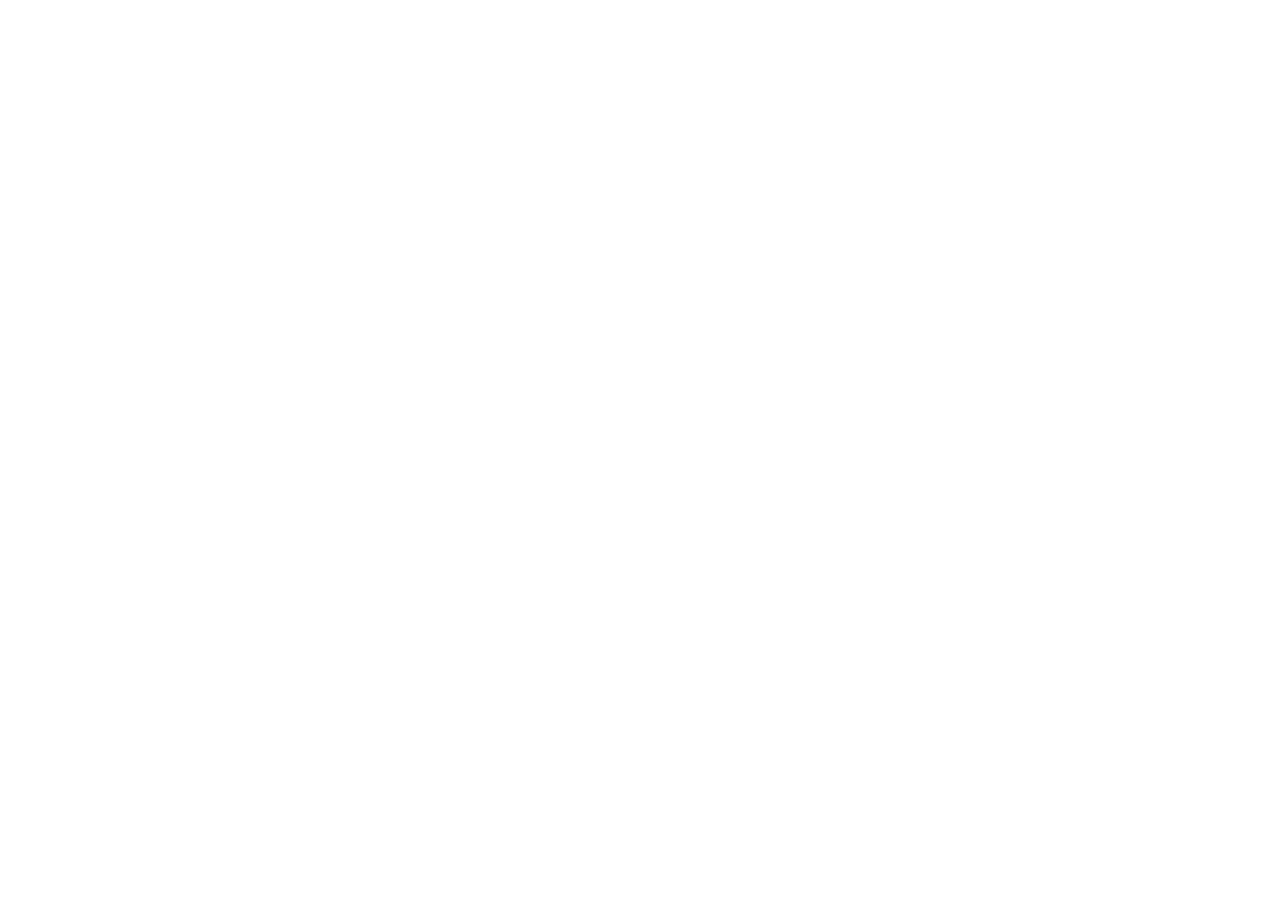
==== index.html @ 06bd2ebf "Add files via upload" ====
<!DOCTYPE html>
<html>
    <head>
        <title>About Me</title>

        <link href="styles.css" rel="stylesheet" type="text/css">
    </head>
    <body>

        <!-- Your Code Here -->

    </body>
</html>
---- styles.css ----
/* Your Code Here! */
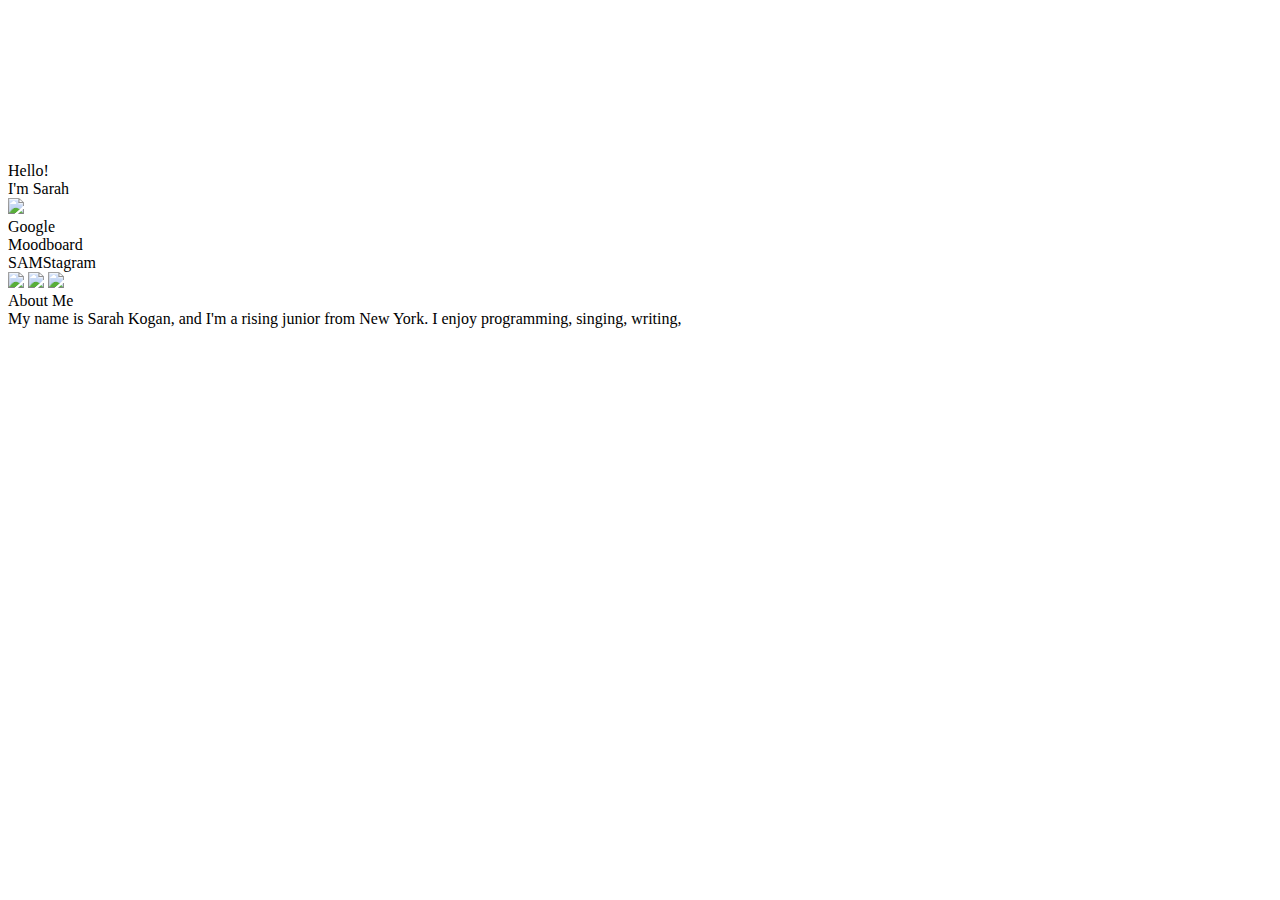
==== commit a834f272: "Update index.html" ====
--- a/index.html
+++ b/index.html
@@ -1,13 +1,79 @@
 <!DOCTYPE html>
 <html>
     <head>
-        <title>About Me</title>
+        <title>Profile</title>
 
         <link href="styles.css" rel="stylesheet" type="text/css">
+
+        <link href="https://fonts.googleapis.com/css?family=Lora:400,400i,700,700i|Open+Sans:300,300i,400,400i,700,700i&display=swap" rel="stylesheet">
+
     </head>
     <body>
 
-        <!-- Your Code Here -->
+    	<!-- CODE CREDITS:
 
+    		Parallax code understood from w3schools.com
+
+    	-->
+
+<!-- using semantic elements - defining the parts of the parallax -->
+
+<main class="wrapper"> 
+
+	<section class = "parallax picture1">
+		<video autoplay muted loop id="video1">
+			<source src = 'https://www.videvo.net/videvo_files/converted/2014_06/preview/Blue_Sky_and_Clouds_Timelapse_0892__Videvo.mov75480.webm' type = "video/mp4">
+		</video>
+		<div class = "toptext">
+			<div id = "hello"> Hello! </div>
+			<div id = "imsarah"> I'm Sarah </div>
+		</div>
+	<img src = "https://www.joinbounce.com/wp-content/uploads/2017/11/scroll.gif" id = "arrow">
+	</section>
+
+	<section>
+
+			<div class = "overlay">
+				<span class = "title" id = "ggltitle">Google</span>
+			</div>
+
+			<div class = "overlay">
+				<span class = "title" id = "mbtitle">Moodboard</span>
+			</div>
+
+			<div class = "overlay">
+				<span class = "title" id = "gramtitle">SAMStagram</span>
+			</div>
+
+	</section>
+
+	<div class = "underlay">
+		<!--Google -->
+		<img src = "https://media.giphy.com/media/dz6PIGVHtvtlYaf0Nv/giphy.gif" class = "projpic" id = "googlepic">
+
+		<!--Moodboard -->
+		<img src="https://media.giphy.com/media/RlSxPQ3mbqHvUV3FHX/giphy.gif" class = "projpic" id = "mbpic">
+
+		<!-- SAMStagram -->
+		<img src = "https://media.giphy.com/media/JSw9Zzqh7juKPLiGNT/giphy.gif" class = "projpic" id = "grampic">
+
+
+	</div>
+
+	<section class = "parallax picture2">
+	<div class = "aboutme">
+		<div class = "abtmetop">
+			About Me 
+		</div>
+		<div class = "abtmeinfo">
+			My name is Sarah Kogan, and I'm a rising junior from New York. I enjoy programming, singing, writing, 
+		</div>
+	</div>
+	</section>
+</main>
+
+
+
+</div>
     </body>
 </html>
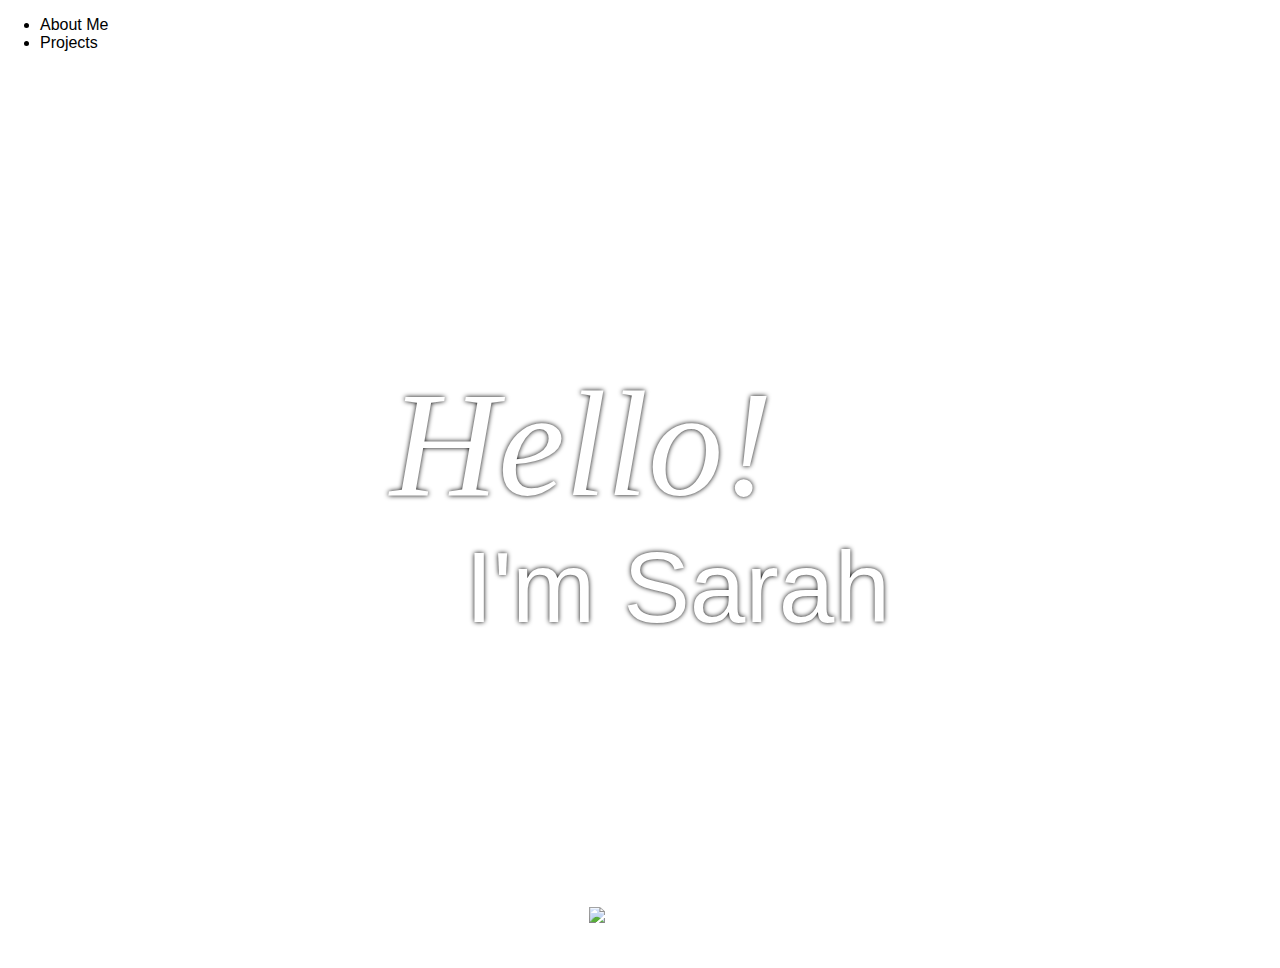
==== commit 0ef554f2: "Update index.html" ====
--- a/index.html
+++ b/index.html
@@ -3,9 +3,9 @@
     <head>
         <title>Profile</title>
 
-        <link href="styles.css" rel="stylesheet" type="text/css">
+        <link href = "styles.css" rel = "stylesheet" type = "text/css">
 
-        <link href="https://fonts.googleapis.com/css?family=Lora:400,400i,700,700i|Open+Sans:300,300i,400,400i,700,700i&display=swap" rel="stylesheet">
+        <link href = "https://fonts.googleapis.com/css?family = Lora:400,400i,700,700i|Open+Sans:300,300i,400,400i,700,700i&display = swap" rel = "stylesheet">
 
     </head>
     <body>
@@ -18,12 +18,16 @@
 
 <!-- using semantic elements - defining the parts of the parallax -->
 
-<main class="wrapper"> 
+<div class = "nav">
+	<ul>
+		<li>About Me</li>
+		<li>Projects</li>
+	</ul>
+</div>
+
+<main class = "wrapper"> 
 
 	<section class = "parallax picture1">
-		<video autoplay muted loop id="video1">
-			<source src = 'https://www.videvo.net/videvo_files/converted/2014_06/preview/Blue_Sky_and_Clouds_Timelapse_0892__Videvo.mov75480.webm' type = "video/mp4">
-		</video>
 		<div class = "toptext">
 			<div id = "hello"> Hello! </div>
 			<div id = "imsarah"> I'm Sarah </div>
@@ -31,19 +35,41 @@
 	<img src = "https://www.joinbounce.com/wp-content/uploads/2017/11/scroll.gif" id = "arrow">
 	</section>
 
+		<section class = "parallax picture2">
+	<div class = "aboutme">
+		<div class = "abtmetop">
+			About Me 
+		</div>
+		<div class = "abtmeinfo">
+			My name is Sarah Kogan, and I'm a rising junior from New York. I'm a creative writer, a singer, a programmer, and a hiker.
+		</div>
+		<img id = "picofme" src = "https://bit.ly/2Ly6aaL">
+	</div>
+	</section>
+
 	<section>
 
-			<div class = "overlay">
-				<span class = "title" id = "ggltitle">Google</span>
-			</div>
+	<div class = "projextra topper"> Projects </div>
+		<div class = "overlay">
+			<span class = "title" id = "ggltitle">Google</span>
+			<div class = "projdescription"></div>
+		</div>
 
-			<div class = "overlay">
-				<span class = "title" id = "mbtitle">Moodboard</span>
-			</div>
+		<div class = "overlay">
+			<span class = "title" id = "mbtitle">Moodboard</span>
+		</div>
 
-			<div class = "overlay">
-				<span class = "title" id = "gramtitle">SAMStagram</span>
-			</div>
+		<div class = "overlay">
+			<span class = "title" id = "gramtitle">SAMStagram</span>
+		</div>
+	<div class = "projextra morebtn" onclick = "showProjects()"> More Projects... </div>
+
+	<div id = "extraprojects">
+		<a href = "prettygoogle/index.html">Google</a> <br><br>
+		<a href = "prettymoodboard/index.html"> Moodboard </a> <br><br>
+		<a href = "prettysamstagram/index.html"> SAMStagram </a> <br><br>
+		<a href = "prettytypinggame/index.html"> Typing Game </a> <br><br>
+	</div>
 
 	</section>
 
@@ -52,24 +78,13 @@
 		<img src = "https://media.giphy.com/media/dz6PIGVHtvtlYaf0Nv/giphy.gif" class = "projpic" id = "googlepic">
 
 		<!--Moodboard -->
-		<img src="https://media.giphy.com/media/RlSxPQ3mbqHvUV3FHX/giphy.gif" class = "projpic" id = "mbpic">
+		<img src = "https://media.giphy.com/media/RlSxPQ3mbqHvUV3FHX/giphy.gif" class = "projpic" id = "mbpic">
 
 		<!-- SAMStagram -->
 		<img src = "https://media.giphy.com/media/JSw9Zzqh7juKPLiGNT/giphy.gif" class = "projpic" id = "grampic">
+	</div>
 
 
-	</div>
-
-	<section class = "parallax picture2">
-	<div class = "aboutme">
-		<div class = "abtmetop">
-			About Me 
-		</div>
-		<div class = "abtmeinfo">
-			My name is Sarah Kogan, and I'm a rising junior from New York. I enjoy programming, singing, writing, 
-		</div>
-	</div>
-	</section>
 </main>
 
 
--- a/styles.css
+++ b/styles.css
@@ -1 +1,187 @@
-/* Your Code Here! */
+body,html {
+	margin:0; 
+	padding:0;
+	width:100%;
+	height:100%;
+	font-family:arial;
+}
+
+/*COLORS::
+
+BLUE:  #32B8DB -- rgb(50, 184, 219)
+CREAM: #EFE8CC -- rgb(239, 232, 204)
+ORANGE:#EEAD5D -- rgb(238, 173, 93)
+RED: #C95B5A -- rgb(201, 91, 90)
+
+*/
+
+/*PARALLAX SCROLLING */
+
+.wrapper {
+	height:100vh;
+	overflow-x: hidden; /* the overflow from the images to left/right should be hidden */
+	overflow-y:auto;
+	perspective:2px; /*pulls image away from "camera"*/
+}
+
+
+ .parallax {
+	position:relative; /* each section needs to be relative so the sections would be positioned on top of each other (not absolute, since it would overlap) */
+	height:100vh; /* sets the height of each section to the view height of one page */
+	width:100vw;
+	display:flex; /* adjusts all elements in the div as vw and vh changes */
+	align-items:center; /* align items vertically */
+	justify-content:center; /* align items horizontally */
+	color:white;
+	text-shadow:0 0 5px #000; 
+}
+
+/* essentially moves the entire image back from the "camera" and makes it scroll at a different speed */
+
+.parallax::after { /* inserts transformations after every parallax element */
+	content:' ';
+	position:absolute;
+	top:0;
+	right:0;
+	bottom:0;
+	left:0; /* displays image and sets it to fill entire screen */
+	transform: translateZ(-1px) scale(2); /*moves the picture further from the "camera", and makes it larger */
+	background-size:100vh;  /* so that it fills the entire background */
+	z-index:-1; /*won't overlap elements that are over it */
+	background-repeat:none;
+	width:100vw;
+	height:100vh;
+}
+
+#video1 {
+	top:20vh;
+	right:0;
+	bottom:0;
+	left:0;
+	border:10px solid black;
+	position:absolute;
+	transform:translateZ(-1px) scale(3);
+	width:100%;
+	height:57.5vh;
+	z-index:-1;
+}
+
+.picture2::after {
+	background-image: url('https://i.ytimg.com/vi/eq7Adzo4QAE/maxresdefault.jpg');
+	z-index:-1;
+}
+
+
+
+/* UNDERLAY OF PROJECTS */
+
+.underlay {
+	position:absolute;
+	width:100vw;
+	height:190vh;
+	top:100vh;
+	z-index:1;
+	overflow-y:hidden;
+}
+
+.projpic {
+	position:absolute;
+	width:720px;
+	height:468px;
+	transform: translateZ(-.25px);
+	display:block;
+	left:23vw;
+}
+
+#googlepic {top:1vh;}
+
+#mbpic {top:67vh;}
+
+#grampic {top:130vh;}
+
+/* STATIC PROJECT OVERLAY */
+
+/* sets the background for the section */
+
+/* setting the css for each section of the project, essentially made up of a smaller transparent div with borders */
+.overlay {
+	border: 1px solid;
+	width:600px;
+	height:50vh;
+	position:relative;
+	border-color:powderblue;
+	z-index:2;
+	border-width: 7vh 45vw 7vh 27vw;
+}
+
+.title {
+	padding:5px;
+	position:absolute;
+	border-radius:5px;
+	left:500px;
+	top:20vh;
+	font-size:50px;
+	font-family:'Lora',serif;
+	font-style:italic;
+	background-color:powderblue;
+
+}
+
+/* TEXT STYLING - TOP */
+
+.toptext {
+	position:absolute;
+	top:30vh;	
+	width:500px;
+	height:350px;
+	padding:20px;
+/*	border-radius:10px;
+	background-color: rgba(255, 255, 255, .3);
+	box-shadow: 0px 0px 30px 40px rgba(255, 255, 255, .3);*/
+}
+
+
+
+#hello {
+	font-size:150px;
+	font-family:'Lora',serif;
+	font-style:italic;
+}
+
+#imsarah {
+	font-size:100px;
+	font-family:'open sans', sans-serif;
+	font-weight:lighter;
+	text-align:right;
+}
+
+#arrow {
+	width:60px;
+	position:absolute;
+	bottom:5%;
+	left:46%;
+}
+
+/* ABOUT ME INFO */
+
+.aboutme {
+	background-color:purple;
+	position:absolute;
+	height:100vh;
+	width:100vw;
+	}
+
+.abtmetop {
+	position:absolute;
+	right:0px;
+	font-size:75px;
+
+}
+
+.abtmeinfo {
+	position:absolute;
+	top:30vh;
+	width:50%;
+	padding:10px;
+	background-color:;
+}
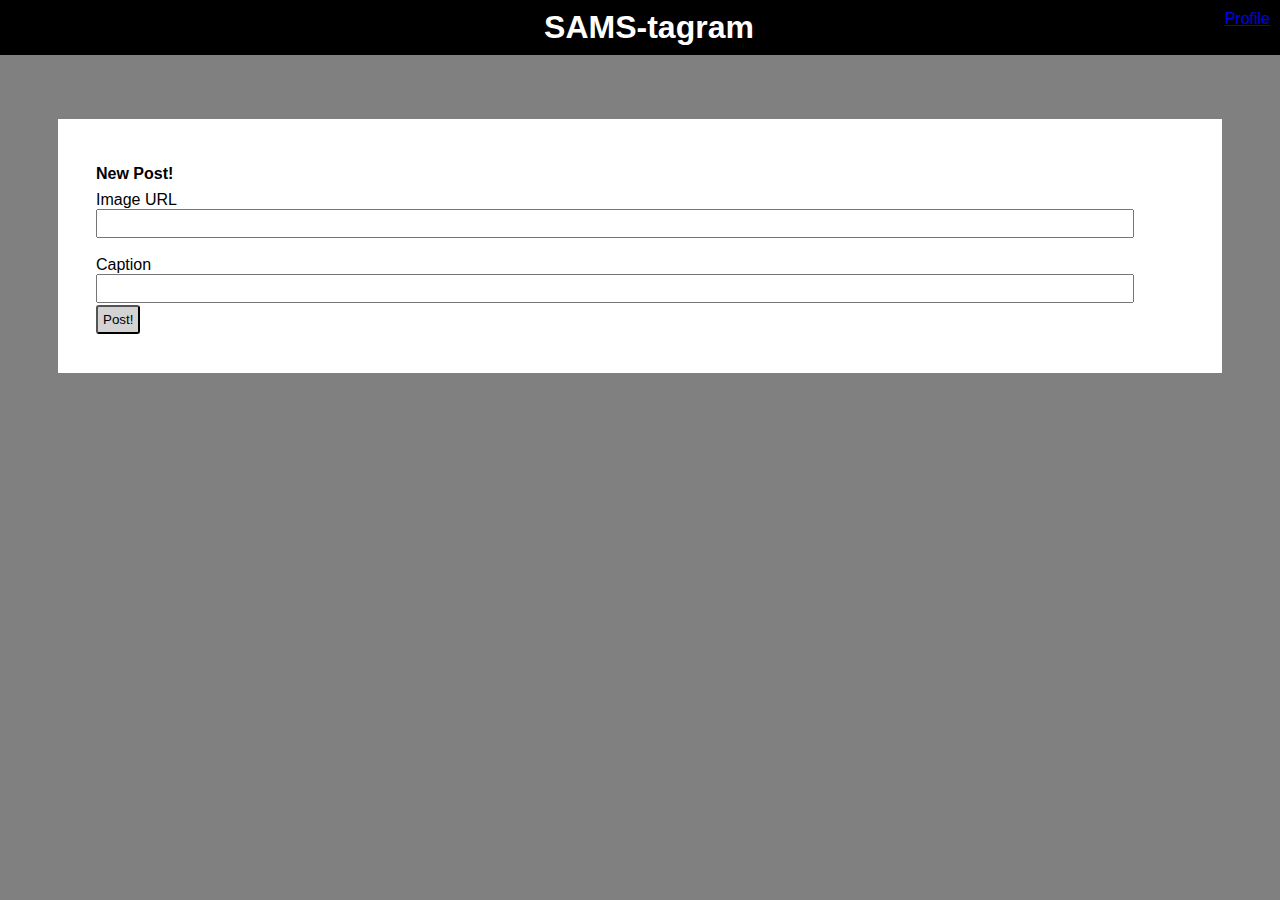
==== commit a468f789: "Add files via upload" ====
--- a/index.html
+++ b/index.html
@@ -1,94 +1,49 @@
 <!DOCTYPE html>
 <html>
     <head>
-        <title>Profile</title>
+        <title>SAMStagram</title>
 
-        <link href = "styles.css" rel = "stylesheet" type = "text/css">
-
-        <link href = "https://fonts.googleapis.com/css?family = Lora:400,400i,700,700i|Open+Sans:300,300i,400,400i,700,700i&display = swap" rel = "stylesheet">
-
+        <link href="styles.css" rel="stylesheet" type="text/css">
     </head>
     <body>
 
-    	<!-- CODE CREDITS:
+    <!-- HEADER -->
+    <div class="header">
+        <h1>SAMS-tagram</h1>
+    </div>
 
-    		Parallax code understood from w3schools.com
-
-    	-->
-
-<!-- using semantic elements - defining the parts of the parallax -->
-
-<div class = "nav">
-	<ul>
-		<li>About Me</li>
-		<li>Projects</li>
-	</ul>
-</div>
-
-<main class = "wrapper"> 
-
-	<section class = "parallax picture1">
-		<div class = "toptext">
-			<div id = "hello"> Hello! </div>
-			<div id = "imsarah"> I'm Sarah </div>
-		</div>
-	<img src = "https://www.joinbounce.com/wp-content/uploads/2017/11/scroll.gif" id = "arrow">
-	</section>
-
-		<section class = "parallax picture2">
-	<div class = "aboutme">
-		<div class = "abtmetop">
-			About Me 
-		</div>
-		<div class = "abtmeinfo">
-			My name is Sarah Kogan, and I'm a rising junior from New York. I'm a creative writer, a singer, a programmer, and a hiker.
-		</div>
-		<img id = "picofme" src = "https://bit.ly/2Ly6aaL">
-	</div>
-	</section>
-
-	<section>
-
-	<div class = "projextra topper"> Projects </div>
-		<div class = "overlay">
-			<span class = "title" id = "ggltitle">Google</span>
-			<div class = "projdescription"></div>
-		</div>
-
-		<div class = "overlay">
-			<span class = "title" id = "mbtitle">Moodboard</span>
-		</div>
-
-		<div class = "overlay">
-			<span class = "title" id = "gramtitle">SAMStagram</span>
-		</div>
-	<div class = "projextra morebtn" onclick = "showProjects()"> More Projects... </div>
-
-	<div id = "extraprojects">
-		<a href = "prettygoogle/index.html">Google</a> <br><br>
-		<a href = "prettymoodboard/index.html"> Moodboard </a> <br><br>
-		<a href = "prettysamstagram/index.html"> SAMStagram </a> <br><br>
-		<a href = "prettytypinggame/index.html"> Typing Game </a> <br><br>
-	</div>
-
-	</section>
-
-	<div class = "underlay">
-		<!--Google -->
-		<img src = "https://media.giphy.com/media/dz6PIGVHtvtlYaf0Nv/giphy.gif" class = "projpic" id = "googlepic">
-
-		<!--Moodboard -->
-		<img src = "https://media.giphy.com/media/RlSxPQ3mbqHvUV3FHX/giphy.gif" class = "projpic" id = "mbpic">
-
-		<!-- SAMStagram -->
-		<img src = "https://media.giphy.com/media/JSw9Zzqh7juKPLiGNT/giphy.gif" class = "projpic" id = "grampic">
-	</div>
+    <!-- LINK -->
+    <div class="profilelink">
+    	<a href="profile.html">Profile</a>
+    </div>
 
 
-</main>
+    <!-- NEW POST -->
+    <div class="newpost">
+        <h4>New Post!</h4>
+        <form id="form1">
+        	Image URL
+            <br>
+        	<input type="text" id="imageurl">	
+            <br><br>
+            Caption
+            <br>
+            <input type="text" id="imagecaption">
+            <br>
+
+        	<input type="submit" id="submitbutton" value="Post!">
+        </form>
+    </div>
+
+    <!-- POST CONTAINER -->
+<div id="container">
+
+</div>
+    <!-- JS AND JQUERY LINKS -->
+
+        <script src="https://code.jquery.com/jquery-3.4.1.min.js" integrity="sha256-CSXorXvZcTkaix6Yvo6HppcZGetbYMGWSFlBw8HfCJo=" crossorigin="anonymous"></script>
+        <script src='index.js'></script>
+    </body>
+</html>
 
 
-
-</div>
-    </body>
-</html>
--- a/styles.css
+++ b/styles.css
@@ -1,187 +1,100 @@
-body,html {
-	margin:0; 
-	padding:0;
-	width:100%;
-	height:100%;
+body {
+	width:100vw;
+	height:100vh;
+	margin:0px;
 	font-family:arial;
+	background-color:gray;
 }
 
-/*COLORS::
-
-BLUE:  #32B8DB -- rgb(50, 184, 219)
-CREAM: #EFE8CC -- rgb(239, 232, 204)
-ORANGE:#EEAD5D -- rgb(238, 173, 93)
-RED: #C95B5A -- rgb(201, 91, 90)
-
-*/
-
-/*PARALLAX SCROLLING */
-
-.wrapper {
-	height:100vh;
-	overflow-x: hidden; /* the overflow from the images to left/right should be hidden */
-	overflow-y:auto;
-	perspective:2px; /*pulls image away from "camera"*/
+h1 {
+	margin:0px;
 }
 
+h4 {
+	margin:8px auto;
+}
+/* HEADER */
 
- .parallax {
-	position:relative; /* each section needs to be relative so the sections would be positioned on top of each other (not absolute, since it would overlap) */
-	height:100vh; /* sets the height of each section to the view height of one page */
+.header {
 	width:100vw;
-	display:flex; /* adjusts all elements in the div as vw and vh changes */
-	align-items:center; /* align items vertically */
-	justify-content:center; /* align items horizontally */
+	padding:1vh;
+	background-color:black;
 	color:white;
-	text-shadow:0 0 5px #000; 
+	text-align:center;
 }
 
-/* essentially moves the entire image back from the "camera" and makes it scroll at a different speed */
+/* HEADER LINKS */
 
-.parallax::after { /* inserts transformations after every parallax element */
-	content:' ';
+.profilelink, .homelink {
 	position:absolute;
-	top:0;
-	right:0;
-	bottom:0;
-	left:0; /* displays image and sets it to fill entire screen */
-	transform: translateZ(-1px) scale(2); /*moves the picture further from the "camera", and makes it larger */
-	background-size:100vh;  /* so that it fills the entire background */
-	z-index:-1; /*won't overlap elements that are over it */
-	background-repeat:none;
-	width:100vw;
-	height:100vh;
+	top:10px;
+	right:10px;
 }
 
-#video1 {
-	top:20vh;
-	right:0;
-	bottom:0;
-	left:0;
-	border:10px solid black;
-	position:absolute;
-	transform:translateZ(-1px) scale(3);
-	width:100%;
-	height:57.5vh;
-	z-index:-1;
+/* NEWPOST FORM */
+
+.newpost {
+	margin:5% auto;
+	background-color:white;
+	width:85vw;
+	padding:3%;
 }
 
-.picture2::after {
-	background-image: url('https://i.ytimg.com/vi/eq7Adzo4QAE/maxresdefault.jpg');
-	z-index:-1;
+#imageurl, #imagecaption {
+	width:80vw;
+	padding:5px;
+}
+
+#submitbutton {
+	background-color:lightgray;
+	color:black;
+	cursor:pointer;
+	border-radius:3px;
+	margin-top:2px;
+	padding:5px;
+}
+
+/*PROFILE*/
+
+.profile {
+	background-color:white;
+	margin: 5%;
+	padding:3%;
+}
+
+/* POST BOX */
+
+.post_box {
+	position:relative;
+	background-color:white;
+	margin:20px;
+	padding:20px;
+	overflow:scroll;
+	width:200px;
+	height:175px;
+	text-align:left;
+	display:inline-block;
+
+
+}
+
+.post_box img:first-child {
+	width:100%;
+}
+
+/* CLOSE BUTTON */
+.close_button {
+	width:15px;
+	height:15px;
+	position:absolute;
+	left:93%;
+	top:1%;
+}
+
+.close_button:hover {
+	background-color:white;
+	cursor:pointer;
 }
 
 
 
-/* UNDERLAY OF PROJECTS */
-
-.underlay {
-	position:absolute;
-	width:100vw;
-	height:190vh;
-	top:100vh;
-	z-index:1;
-	overflow-y:hidden;
-}
-
-.projpic {
-	position:absolute;
-	width:720px;
-	height:468px;
-	transform: translateZ(-.25px);
-	display:block;
-	left:23vw;
-}
-
-#googlepic {top:1vh;}
-
-#mbpic {top:67vh;}
-
-#grampic {top:130vh;}
-
-/* STATIC PROJECT OVERLAY */
-
-/* sets the background for the section */
-
-/* setting the css for each section of the project, essentially made up of a smaller transparent div with borders */
-.overlay {
-	border: 1px solid;
-	width:600px;
-	height:50vh;
-	position:relative;
-	border-color:powderblue;
-	z-index:2;
-	border-width: 7vh 45vw 7vh 27vw;
-}
-
-.title {
-	padding:5px;
-	position:absolute;
-	border-radius:5px;
-	left:500px;
-	top:20vh;
-	font-size:50px;
-	font-family:'Lora',serif;
-	font-style:italic;
-	background-color:powderblue;
-
-}
-
-/* TEXT STYLING - TOP */
-
-.toptext {
-	position:absolute;
-	top:30vh;	
-	width:500px;
-	height:350px;
-	padding:20px;
-/*	border-radius:10px;
-	background-color: rgba(255, 255, 255, .3);
-	box-shadow: 0px 0px 30px 40px rgba(255, 255, 255, .3);*/
-}
-
-
-
-#hello {
-	font-size:150px;
-	font-family:'Lora',serif;
-	font-style:italic;
-}
-
-#imsarah {
-	font-size:100px;
-	font-family:'open sans', sans-serif;
-	font-weight:lighter;
-	text-align:right;
-}
-
-#arrow {
-	width:60px;
-	position:absolute;
-	bottom:5%;
-	left:46%;
-}
-
-/* ABOUT ME INFO */
-
-.aboutme {
-	background-color:purple;
-	position:absolute;
-	height:100vh;
-	width:100vw;
-	}
-
-.abtmetop {
-	position:absolute;
-	right:0px;
-	font-size:75px;
-
-}
-
-.abtmeinfo {
-	position:absolute;
-	top:30vh;
-	width:50%;
-	padding:10px;
-	background-color:;
-}
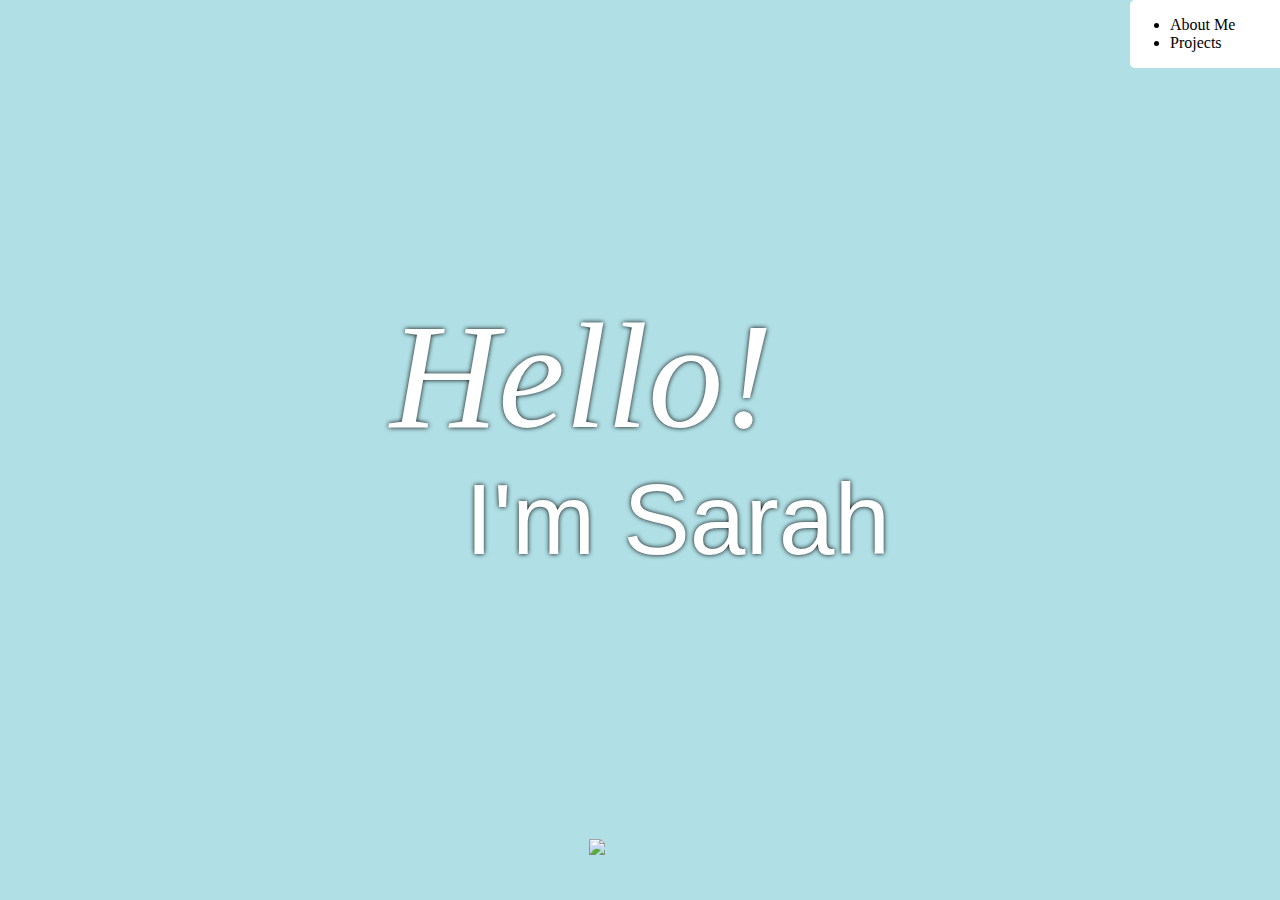
==== commit fdbd5457: "Add files via upload" ====
--- a/index.html
+++ b/index.html
@@ -1,49 +1,93 @@
 <!DOCTYPE html>
 <html>
     <head>
-        <title>SAMStagram</title>
+        <title>Profile</title>
 
-        <link href="styles.css" rel="stylesheet" type="text/css">
+        <link href = "styles.css" rel = "stylesheet" type = "text/css">
+
+        <link href = "https://fonts.googleapis.com/css?family = Lora:400,400i,700,700i|Open+Sans:300,300i,400,400i,700,700i&display = swap" rel = "stylesheet">
+
     </head>
     <body>
 
-    <!-- HEADER -->
-    <div class="header">
-        <h1>SAMS-tagram</h1>
-    </div>
+    	<!-- CODE CREDITS:
 
-    <!-- LINK -->
-    <div class="profilelink">
-    	<a href="profile.html">Profile</a>
-    </div>
+    		Parallax code understood from w3schools.com
+
+    	-->
+
+<!-- using semantic elements - defining the parts of the parallax -->
+
+<div class = "nav">
+	<ul>
+		<li>About Me</li>
+		<li>Projects</li>
+	</ul>
+</div>
+
+<main class = "wrapper"> 
+
+	<section class = "parallax picture1">
+		<div class = "toptext">
+			<div id = "hello"> Hello! </div>
+			<div id = "imsarah"> I'm Sarah </div>
+		</div>
+	<img src = "https://www.joinbounce.com/wp-content/uploads/2017/11/scroll.gif" id = "arrow">
+	</section>
+
+		<section class = "parallax picture2">
+	<div class = "aboutme">
+		<div class = "abtmetop">
+			About Me 
+		</div>
+		<div class = "abtmeinfo">
+			My name is Sarah Kogan, and I'm a rising junior from New York. I'm a creative writer, a singer, a programmer, and a hiker.
+		</div>
+		<img id = "picofme" src = "https://bit.ly/2Ly6aaL">
+	</div>
+	</section>
+
+	<section>
+
+	<div class = "projextra topper"> Projects </div>
+		<div class = "overlay">
+			<span class = "title" id = "ggltitle"><a href = "prettygoogle/index.html">Google</a></span>
+			<div class = "projdescription">A recreation of the Google search results page for Sam's Club</div>
+		</div>
+
+		<div class = "overlay">
+			<span class = "title" id = "mbtitle"><a href = "prettymoodboard/index.html">Moodboard</a></span>
+			<div class = "projdescription">A scrapbook-style moodboard where you can add your own images</div>
+		</div>
+
+		<div class = "overlay">
+			<span class = "title" id = "gramtitle"><a href = "prettysamstagram/index.html">SAMStagram</a></span>
+			<div class = "projdescription">A social media website for SAMS</div>
+		</div>
+	<div class = "projextra morebtn"> More Projects... </div>
+
+	<div id = "extraprojects">
+		<a href = "prettytypinggame/index.html"> Typing Game </a> <br><br>
+	</div>
+
+	</section>
+
+	<div class = "underlay">
+		<!--Google -->
+		<img src = "https://media.giphy.com/media/dz6PIGVHtvtlYaf0Nv/giphy.gif" class = "projpic" id = "googlepic">
+
+		<!--Moodboard -->
+		<img src = "https://media.giphy.com/media/RlSxPQ3mbqHvUV3FHX/giphy.gif" class = "projpic" id = "mbpic">
+
+		<!-- SAMStagram -->
+		<img src = "https://media.giphy.com/media/JSw9Zzqh7juKPLiGNT/giphy.gif" class = "projpic" id = "grampic">
+	</div>
 
 
-    <!-- NEW POST -->
-    <div class="newpost">
-        <h4>New Post!</h4>
-        <form id="form1">
-        	Image URL
-            <br>
-        	<input type="text" id="imageurl">	
-            <br><br>
-            Caption
-            <br>
-            <input type="text" id="imagecaption">
-            <br>
+</main>
 
-        	<input type="submit" id="submitbutton" value="Post!">
-        </form>
-    </div>
 
-    <!-- POST CONTAINER -->
-<div id="container">
 
 </div>
-    <!-- JS AND JQUERY LINKS -->
-
-        <script src="https://code.jquery.com/jquery-3.4.1.min.js" integrity="sha256-CSXorXvZcTkaix6Yvo6HppcZGetbYMGWSFlBw8HfCJo=" crossorigin="anonymous"></script>
-        <script src='index.js'></script>
     </body>
 </html>
-
-
--- a/styles.css
+++ b/styles.css
@@ -1,100 +1,262 @@
-body {
-	width:100vw;
+body,html {
+	margin:0; 
+	padding:0;
+	width:100%;
+	height:100%;
+	background-color:powderblue;
+}
+
+/*PARALLAX SCROLLING */
+
+.wrapper {
 	height:100vh;
-	margin:0px;
-	font-family:arial;
-	background-color:gray;
-}
-
-h1 {
-	margin:0px;
-}
-
-h4 {
-	margin:8px auto;
-}
-/* HEADER */
-
-.header {
-	width:100vw;
-	padding:1vh;
-	background-color:black;
+	overflow-x: hidden; /* the overflow from the images to left/right should be hidden */
+	overflow-y:auto;
+	perspective:2px; /*pulls image away from "camera"*/
+}
+
+
+ .parallax {
+	position:relative; /* each section needs to be relative so the sections would be positioned on top of each other (not absolute, since it would overlap) */
+	height:100vh; /* sets the height of each section to the view height of one page */
+	width:100vw;
+	display:flex; /* adjusts all elements in the div as vw and vh changes */
+	align-items:center; /* align items vertically */
+	justify-content:center; /* align items horizontally */
 	color:white;
+	text-shadow:0 0 5px #000; 
+}
+
+/* essentially moves the entire image back from the "camera" and makes it scroll at a different speed */
+
+.parallax::after { /* inserts transformations after every parallax element */
+	content:' ';
+	position:absolute;
+	top:0;
+	right:0;
+	bottom:0;
+	left:0; /* displays image and sets it to fill entire screen */
+	transform: translateZ(-1px) scale(2); /*moves the picture further from the "camera", and makes it larger */
+	background-size:100% 100%;  /* so that it fills the entire background */
+	z-index:-1; /*won't overlap elements that are over it */
+	background-repeat:none;
+}
+
+.picture1::after {
+	background-image: url('https://i.pinimg.com/originals/86/c1/e9/86c1e93de9593e21de50d1bc7e5468be.gif');
+	height:100vh;
+}
+
+/* TEXT STYLING - TOP */
+
+.toptext {
+	position:absolute;
+	top:30vh;	
+	width:500px;
+	height:350px;
+	padding:20px;
+}
+
+
+/* "LANDING PAGE" */
+
+#hello {
+	font-size:150px;
+	font-family:'Lora',serif;
+	font-style:italic;
+	z-index:2;
+}
+
+#imsarah {
+	font-size:100px;
+	font-family:'open sans', sans-serif;
+	font-weight:lighter;
+	text-align:right;
+}
+
+#arrow {
+	width:60px;
+	position:absolute;
+	bottom:5%;
+	left:46%;
+}
+
+/* ABOUT ME */
+
+.aboutme {
+	background-color:white;
+	position:absolute;
+	height:75vh;
+	width:100vw;
+	color:black;
+	text-shadow:none;
+	}
+
+.abtmetop {
+	position:absolute;
+	left:7vw;
+	font-size:75px;
+	padding-top:30px;
+	font-family:'Lora',serif;
+	font-style:italic;
+}
+
+.abtmeinfo {
+	position:absolute;
+	top:20vh;
+	left:7vw;
+	width:30%;
+	padding:30px;
+	line-height:30px;
+	font-size:20px;
+	font-family:'open sans';
+}
+
+#picofme {
+	width:20%;
+	position:absolute;
+	margin-left:65vw;
+	top:10vh;
+}
+
+/* UNDERLAY OF PROJECTS */
+
+.underlay {
+	position:absolute;
+	width:100vw;
+	height:290vh;
+	top:100vh;
+	z-index:1;
+	overflow-y:hidden;
+}
+
+.projpic {
+	position:absolute;
+	width:720px;
+	height:468px;
+	transform: translateZ(-.25px);
+	display:block;
+	left:23vw;
+}
+
+#googlepic {top:101vh;}
+
+#mbpic {top:165vh;}
+
+#grampic {top:230vh;}
+
+/* STATIC PROJECT OVERLAY */
+
+/* setting the css for each section of the project, essentially made up of a smaller transparent div with borders */
+
+.projextra {
+	position:absolute;
+	width:100vw;
 	text-align:center;
-}
-
-/* HEADER LINKS */
-
-.profilelink, .homelink {
-	position:absolute;
-	top:10px;
-	right:10px;
-}
-
-/* NEWPOST FORM */
-
-.newpost {
-	margin:5% auto;
+	background-color:powderblue;
+	z-index:3;
+	font-family:'lora';
+	font-style:italic;
+
+}
+
+.overlay {
+	border: 1px solid;
+	width:600px;
+	height:50vh;
+	position:relative;
+	border-color:powderblue;
+	z-index:2;
+	border-width: 7vh 45vw 7vh 27vw;
+}
+
+.overlay a{
+	color:black;
+	text-decoration:none;
+}
+
+.overlay a:hover {
+	text-decoration:underline;
+}
+
+/* Title text */
+
+.title {
+	padding:5px;
+	position:absolute;
+	border-radius:5px;
+	left:500px;
+	top:20vh;
+	font-size:50px;
+	font-family:'Lora',serif;
+	font-style:italic;
+	background-color:powderblue;
+
+}
+
+.projdescription {
+	padding:5px;
+	position:absolute;
+	top:30vh;
+	font-family:'open sans',sans-serif;
+	left:550px;
+	width:300px;
+	color:black;
+	background-color:powderblue;
+}
+/* EXTRAS: Projects heading and more button (bottom); */
+
+.topper {
+	height:20vh;
+	top:175vh;
+	font-size:75px;
+	text-align:left;
+	padding-left:7vw;
+	padding-top:50px;
+}
+
+.morebtn {
+	height:5vh;
+	text-align:center;
+	padding:100px auto;
+}
+
+.moreprojects {
+	background-color:powderblue;
+	color:black;
+	z-index:3;
+}
+
+/* NAVIGATION */
+
+.nav {
+	position:absolute;
+	right:0px;
+	width:150px;
+	border-radius:5px 0 0 5px;
 	background-color:white;
-	width:85vw;
-	padding:3%;
-}
-
-#imageurl, #imagecaption {
-	width:80vw;
+	z-index:3;
+}
+
+#extraprojects {
+	position:absolute;
+	background-color:powderblue;
+	width:100vw;
+	height:30vh;
+	top:400vh;
+	text-align:center;
+	font-family:'open sans',sans-serif;
+}
+
+#extraprojects a {
+	color:black;
+	text-decoration:none;
 	padding:5px;
-}
-
-#submitbutton {
-	background-color:lightgray;
-	color:black;
-	cursor:pointer;
-	border-radius:3px;
-	margin-top:2px;
-	padding:5px;
-}
-
-/*PROFILE*/
-
-.profile {
+	border-radius:5px;
+	margin-bottom:5px;
+}
+
+#extraprojects a:hover {
 	background-color:white;
-	margin: 5%;
-	padding:3%;
-}
-
-/* POST BOX */
-
-.post_box {
-	position:relative;
-	background-color:white;
-	margin:20px;
-	padding:20px;
-	overflow:scroll;
-	width:200px;
-	height:175px;
-	text-align:left;
-	display:inline-block;
-
-
-}
-
-.post_box img:first-child {
-	width:100%;
-}
-
-/* CLOSE BUTTON */
-.close_button {
-	width:15px;
-	height:15px;
-	position:absolute;
-	left:93%;
-	top:1%;
-}
-
-.close_button:hover {
-	background-color:white;
-	cursor:pointer;
-}
-
-
-
+}
+
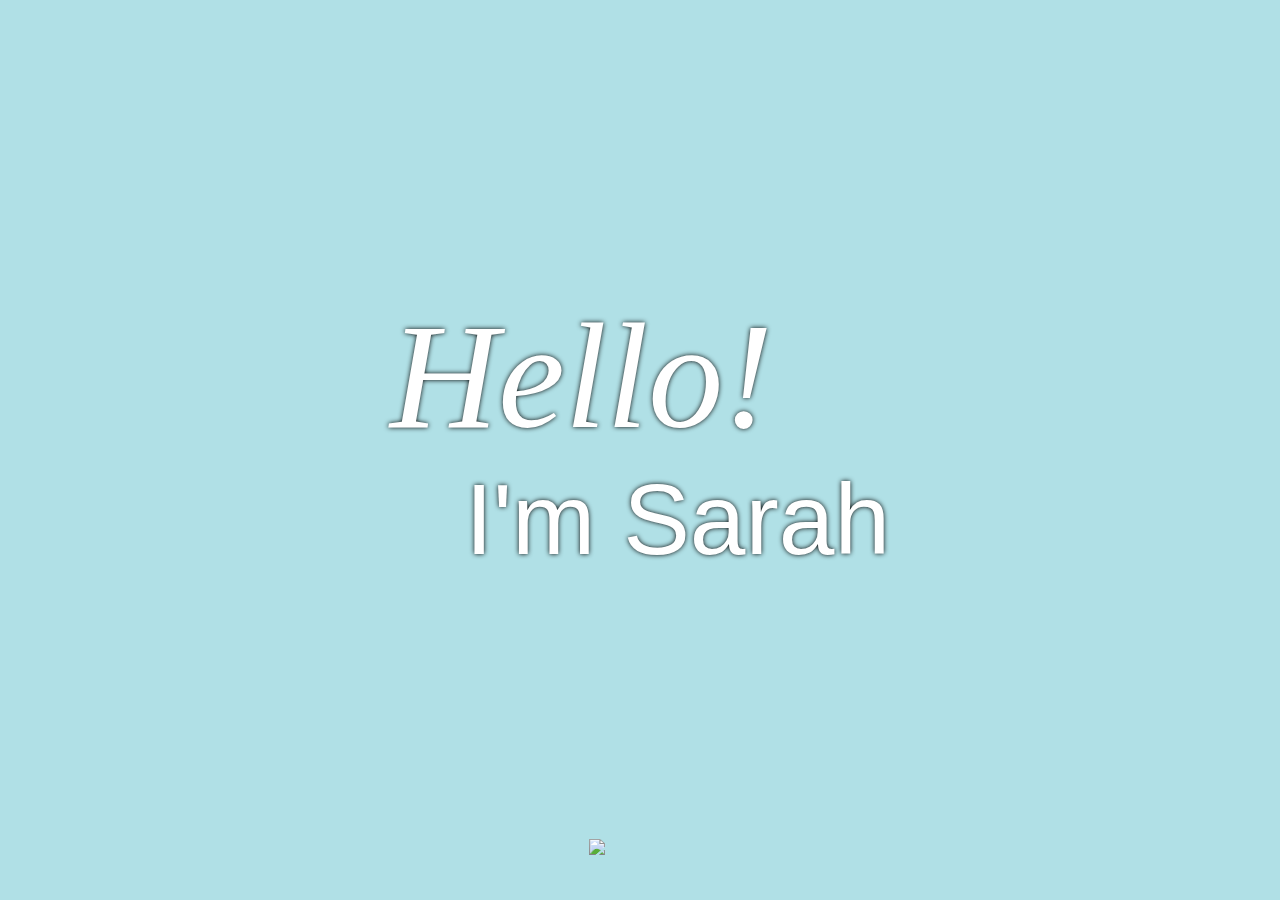
==== commit 4bf08680: "Update index.html" ====
--- a/index.html
+++ b/index.html
@@ -17,13 +17,6 @@
     	-->
 
 <!-- using semantic elements - defining the parts of the parallax -->
-
-<div class = "nav">
-	<ul>
-		<li>About Me</li>
-		<li>Projects</li>
-	</ul>
-</div>
 
 <main class = "wrapper"> 
 
@@ -51,23 +44,28 @@
 
 	<div class = "projextra topper"> Projects </div>
 		<div class = "overlay">
-			<span class = "title" id = "ggltitle"><a href = "prettygoogle/index.html">Google</a></span>
+			<span class = "title" id = "ggltitle"><a href = "prettygoogle/prettygoogle.html">Google</a></span>
 			<div class = "projdescription">A recreation of the Google search results page for Sam's Club</div>
 		</div>
 
 		<div class = "overlay">
-			<span class = "title" id = "mbtitle"><a href = "prettymoodboard/index.html">Moodboard</a></span>
+			<span class = "title" id = "mbtitle"><a href = "prettymoodboard/prettymoodboard.html">Moodboard</a></span>
 			<div class = "projdescription">A scrapbook-style moodboard where you can add your own images</div>
 		</div>
 
 		<div class = "overlay">
-			<span class = "title" id = "gramtitle"><a href = "prettysamstagram/index.html">SAMStagram</a></span>
+			<span class = "title" id = "gramtitle"><a href = "prettysamstagram/prettysamstagram.html">SAMStagram</a></span>
 			<div class = "projdescription">A social media website for SAMS</div>
 		</div>
 	<div class = "projextra morebtn"> More Projects... </div>
 
 	<div id = "extraprojects">
-		<a href = "prettytypinggame/index.html"> Typing Game </a> <br><br>
+		<a href = "prettytypinggame/prettytypinggame.html"> Typing Game </a> <br>
+		A typing game with a theme you can choose <br>
+		<a href = "samstagram_2/index.html"> SAMStagram 2.0 </a> <br>
+		An improved version of the original SAMStagram <br>
+		<a href = "TODO_starter/index.html"> Post-It Board </a> <br>
+		A board where you can add and remove Post-Its
 	</div>
 
 	</section>
